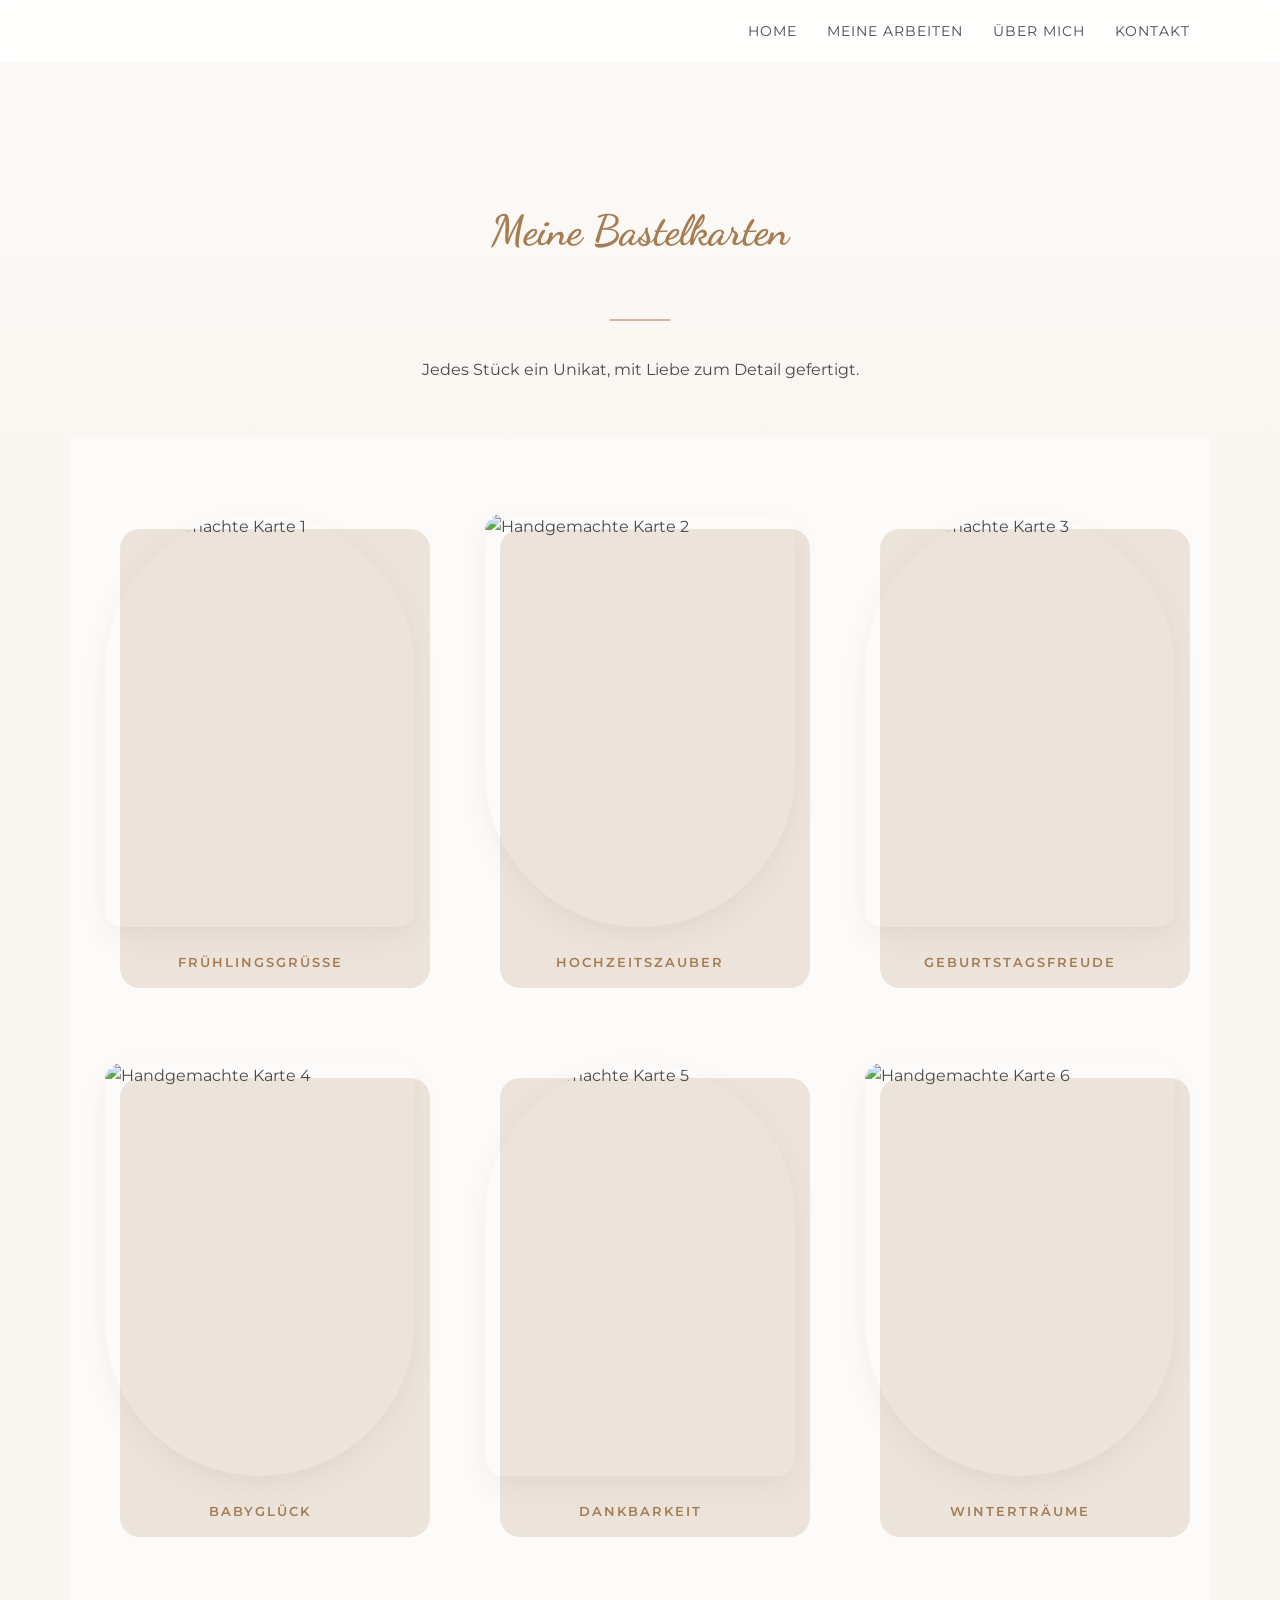
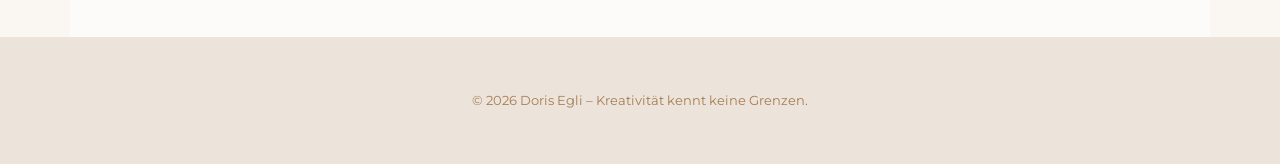
==== arbeit.html @ 58924a80 "Add files via upload" ====
<!DOCTYPE html>
<html lang="de">
<head>
    <meta charset="UTF-8">
    <meta name="viewport" content="width=device-width, initial-scale=1.0">
    <title>Meine Arbeiten – Doris Egli</title>
    <link rel="stylesheet" href="style.css">
</head>
<body class="page-work">

<nav>
    <div class="nav-container">
        <a href="index.html">Home</a>
        <a href="arbeit.html">Meine Arbeiten</a>
        <a href="uebermich.html">Über mich</a>
        <a href="kontakt.html">Kontakt</a>
    </div>
</nav>

<header class="work-header">
    <div class="work-header-content"> <h2>Meine Bastelkarten</h2>
        <div class="divider"></div>
        <p>Jedes Stück ein Unikat, mit Liebe zum Detail gefertigt.</p>
    </div>
</header>

<section class="gallery-section">
    <div class="gallery-grid">
        <div class="gallery-item arch-up">
            <img src="images/Kärtli7.jpg.jpeg" alt="Handgemachte Karte 1">
            <div class="caption">Frühlingsgrüsse</div>
        </div>
        <div class="gallery-item arch-down">
            <img src="images/Kärtli1.jpeg" alt="Handgemachte Karte 2">
            <div class="caption">Hochzeitszauber</div>
        </div>
        <div class="gallery-item">
            <img src="images/Kärtli3.jpg.jpeg" alt="Handgemachte Karte 3">
            <div class="caption">Geburtstagsfreude</div>
        </div>
        <div class="gallery-item arch-up">
            <img src="images/Kärtli5.jpg.jpeg" alt="Handgemachte Karte 4">
            <div class="caption">Babyglück</div>
        </div>
        <div class="gallery-item arch-down">
            <img src="images/Kärtli2.jpg.jpeg" alt="Handgemachte Karte 5">
            <div class="caption">Dankbarkeit</div>
        </div>
        <div class="gallery-item">
            <img src="images/Kärtli6.jpg.jpeg" alt="Handgemachte Karte 6">
            <div class="caption">Winterträume</div>
        </div>
    </div>
</section>

<footer>
    <p>&copy; 2026 Doris Egli – Kreativität kennt keine Grenzen.</p>
</footer>

</body>
</html>
---- style.css ----
@import url('https://fonts.googleapis.com/css2?family=Dancing+Script:wght@500;700&family=Montserrat:wght@300;400;600&display=swap');

:root {
    --bg-color: #faf7f2;
    --primary-color: #d8b4a0; /* Sanftes Terracotta/Beige */
    --accent-color: #a67c52;
    --text-color: #4a4a4a;
    --white: #ffffff;
}

body {
    font-family: 'Montserrat', sans-serif;
    margin: 0;
    background-color: var(--bg-color);
    color: var(--text-color);
    line-height: 1.6;
}

/* Navigation */
nav {
    background-color: rgba(255, 255, 255, 0.9);
    padding: 20px 0;
    position: sticky;
    top: 0;
    z-index: 1000;
    backdrop-filter: blur(5px);
}

/* Navigation Container anpassen */
.nav-container {
    max-width: 1100px;
    margin: 0 auto;
    display: flex;
    justify-content: flex-end; /* Schiebt die Links nach rechts */
    gap: 40px;
    padding: 0 20px; /* Ein wenig Abstand zum Rand */
}


nav a {
    text-decoration: none;
    color: var(--text-color);
    font-weight: 400;
    font-size: 14px;
    letter-spacing: 1px;
    text-transform: uppercase;
    transition: color 0.3s;
}

nav a:hover {
    color: var(--primary-color);
}

.hero {
    height: 80vh;
    /* Hier wird das Overlay und dein lokales Bild definiert */
    background: linear-gradient(rgba(0,0,0,0.2), rgba(0,0,0,0.2)), 
                url('images/Kärtli9.jpg.png') center/cover no-repeat;
    
    display: flex;
    justify-content: center;
    align-items: center;
    text-align: center;
    color: var(--white);
}

.hero-text h1 {
    font-family: 'Dancing Script', cursive;
    font-size: clamp(60px, 10vw, 100px);
    margin-bottom: 10px;
}

.divider {
    width: 60px;
    height: 2px;
    background: var(--white);
    margin: 20px auto;
    text-align: center;
}

/* Sections */
section {
    padding: 80px 20px;
    max-width: 1100px;
    margin: auto;
}

h2 {
    font-family: 'Dancing Script', cursive;
    font-size: 42px;
    color: var(--accent-color);
    text-align: center;
}

.intro-content {
    text-align: center;
    max-width: 700px;
    margin: 0 auto;
}

/* Highlights Grid */
.card-grid {
    display: grid;
    grid-template-columns: repeat(auto-fit, minmax(280px, 1fr));
    gap: 40px;
    margin-top: 50px;
}

.feature-card {
    text-align: center;
}

/* Der Bogen-Look aus dem Bild */
.image-placeholder.arch {
    width: 100%;
    aspect-ratio: 4/5;
    background-color: #eaddd3;
    border-radius: 150px 150px 20px 20px; /* Oben rund wie ein Bogen */
    display: flex;
    justify-content: center;
    align-items: center;
    overflow: hidden;
    margin-bottom: 20px;
    position: relative;
    transition: transform 0.4s ease;
}

.image-placeholder span {
    color: var(--accent-color);
    font-weight: 300;
    text-transform: uppercase;
    letter-spacing: 2px;
}

.feature-card:hover .image-placeholder {
    transform: translateY(-10px);
}

.feature-card h3 {
    font-size: 20px;
    margin-bottom: 10px;
    color: var(--accent-color);
}

/* Footer */
footer {
    padding: 40px;
    text-align: center;
    font-size: 13px;
    background-color: #ece4db;
    color: var(--accent-color);
}

/* Über mich Seite - Spezifisch */
.about-container {
    padding: 100px 20px;
}

.about-grid {
    display: grid;
    grid-template-columns: 1fr 1fr; /* Zwei gleich grosse Spalten */
    gap: 60px;
    align-items: center;
}

.about-image img {
    width: 100%;
    max-width: 450px;
    height: auto;
    border-radius: 200px 200px 20px 20px; /* Eleganter Bogen-Effekt */
    box-shadow: 20px 20px 0px var(--primary-color); /* Dekorative Fläche hinter dem Bild */
}

.about-text .subtitle {
    display: block;
    text-transform: uppercase;
    letter-spacing: 2px;
    font-size: 12px;
    color: var(--primary-color);
    margin-bottom: 10px;
}

.about-text h2 {
    text-align: left;
    margin-top: 0;
}

.about-text blockquote {
    font-family: 'Dancing Script', cursive;
    font-size: 24px;
    color: var(--accent-color);
    border-left: 3px solid var(--primary-color);
    padding-left: 20px;
    margin: 30px 0;
}

/* Responsiv für Mobilgeräte */
@media (max-width: 850px) {
    .about-grid {
        grid-template-columns: 1fr;
        text-align: center;
    }
    
    .about-image img {
        margin: 0 auto 40px;
        box-shadow: 10px 10px 0px var(--primary-color);
    }

    .about-text h2 {
        text-align: center;
    }

    .about-text blockquote {
        border-left: none;
        border-top: 1px solid var(--primary-color);
        border-bottom: 1px solid var(--primary-color);
        padding: 20px 0;
    }
}

/* Kontakt & Bestellung Spezifisch */
.contact-header {
    text-align: center;
    margin-bottom: 50px;
}

.contact-grid {
    display: grid;
    grid-template-columns: 1.5fr 1fr; /* Formular breiter als die Info-Box */
    gap: 50px;
    align-items: start;
}

.form-container {
    background: var(--white);
    padding: 40px;
    border-radius: 20px;
    box-shadow: 0 10px 30px rgba(0,0,0,0.03);
}

.input-group {
    margin-bottom: 20px;
}

label {
    display: block;
    font-size: 13px;
    text-transform: uppercase;
    letter-spacing: 1px;
    margin-bottom: 8px;
    color: var(--accent-color);
    font-weight: 600;
}

input, select, textarea {
    width: 100%;
    padding: 15px;
    border: 1px solid #eee;
    border-radius: 10px;
    background-color: #fcfcfc;
    font-family: 'Montserrat', sans-serif;
    font-size: 15px;
    transition: all 0.3s ease;
    box-sizing: border-box; /* Wichtig für die Breite */
}

input:focus, select:focus, textarea:focus {
    outline: none;
    border-color: var(--primary-color);
    background-color: var(--white);
    box-shadow: 0 0 0 4px rgba(216, 180, 160, 0.1);
}

.submit-btn {
    background-color: var(--primary-color);
    color: white;
    border: none;
    padding: 18px 30px;
    border-radius: 50px; /* Abgerundeter Button */
    cursor: pointer;
    font-family: 'Montserrat', sans-serif;
    font-weight: 600;
    text-transform: uppercase;
    letter-spacing: 2px;
    width: 100%;
    transition: background 0.3s, transform 0.2s;
    margin-top: 10px;
}

.submit-btn:hover {
    background-color: var(--accent-color);
    transform: translateY(-2px);
}

.contact-info .info-box {
    background-color: #eaddd3;
    padding: 40px;
    text-align: center;
    color: var(--accent-color);
}

.contact-info h3 {
    font-family: 'Dancing Script', cursive;
    font-size: 32px;
    margin-bottom: 20px;
}

/* Responsiv */
@media (max-width: 800px) {
    .contact-grid {
        grid-template-columns: 1fr;
    }
    
    .contact-info {
        order: -1; /* Info-Box erscheint am Handy zuerst */
    }
}

/* --- MEINE ARBEITEN (GALERIE) UPGRADE --- */

.gallery-section {
    padding: 60px 20px 100px;
    background-color: #fdfbf9; /* Ganz zarter Kontrast zum Body */
}

.gallery-grid {
    display: grid;
    grid-template-columns: repeat(auto-fit, minmax(320px, 1fr));
    gap: 60px 40px; /* Mehr Platz nach unten für die Beschriftung */
    align-items: end;
}

.gallery-item {
    position: relative;
    padding: 15px;
    background: transparent;
    transition: all 0.5s cubic-bezier(0.25, 1, 0.5, 1);
}

/* Der versetzte Hintergrund-Effekt (wie bei "Über mich") */
.gallery-item::before {
    content: "";
    position: absolute;
    top: 30px;
    left: 30px;
    right: 0;
    bottom: 0;
    background-color: #ece4db; /* Die sanfte Beige-Fläche */
    z-index: 0;
    border-radius: 20px;
    transition: transform 0.4s ease;
}

.gallery-item img {
    position: relative;
    z-index: 1;
    width: 100%;
    aspect-ratio: 3/4; /* Einheitliche Bildgrößen für einen ruhigen Look */
    object-fit: cover;
    display: block;
    box-shadow: 0 10px 30px rgba(0,0,0,0.05);
}

/* Abwechselnde Bogenformen für den künstlerischen Look */
.gallery-item:nth-child(odd) img {
    border-radius: 180px 180px 20px 20px; /* Bogen oben */
}

.gallery-item:nth-child(even) img {
    border-radius: 20px 20px 180px 180px; /* Bogen unten */
}

/* Animation beim Drüberfahren */
.gallery-item:hover {
    transform: translateY(-10px);
}

.gallery-item:hover::before {
    transform: translate(-10px, -10px);
    background-color: var(--primary-color); /* Farbe ändert sich beim Hover */
    opacity: 0.4;
}

.caption {
    position: relative;
    z-index: 2;
    margin-top: 25px;
    font-family: 'Montserrat', sans-serif;
    font-size: 13px;
    letter-spacing: 2px;
    text-transform: uppercase;
    color: var(--accent-color);
    text-align: center;
    font-weight: 600;
}

/* Der Titel-Bereich auf der Arbeiten-Seite */
.work-header {
    padding: 100px 20px 40px;
    background: linear-gradient(to bottom, #fcfaf8, var(--bg-color));
}

/* NAVIGATION RECHTSBÜNDIG */
.nav-container {
    max-width: 1100px;
    margin: 0 auto;
    display: flex;
    justify-content: flex-end; /* Schiebt alles nach rechts */
    gap: 30px;
    padding: 0 40px;
}

/* KONTAKT SEITE DESIGN */
.contact-section {
    padding: 100px 20px;
    max-width: 1100px;
    margin: auto;
}

.contact-grid {
    display: grid;
    grid-template-columns: 1.5fr 1fr; /* Formular breiter als die Info-Box */
    gap: 80px;
    align-items: center;
}

/* Formular Styling */
.form-wrapper h2 {
    text-align: left;
    margin-bottom: 10px;
}

.input-group {
    margin-bottom: 25px;
}

input, select, textarea {
    width: 100%;
    padding: 15px;
    border: 1px solid #e0e0e0;
    border-radius: 12px;
    background-color: #fff;
    font-family: 'Montserrat', sans-serif;
    transition: all 0.3s;
}

input:focus, textarea:focus {
    border-color: var(--primary-color);
    outline: none;
    box-shadow: 0 0 0 4px rgba(216, 180, 160, 0.1);
}

.submit-btn {
    background-color: var(--primary-color);
    color: white;
    padding: 18px 40px;
    border: none;
    border-radius: 50px;
    text-transform: uppercase;
    letter-spacing: 2px;
    font-weight: 600;
    cursor: pointer;
    transition: 0.3s;
}

.submit-btn:hover {
    background-color: var(--accent-color);
    transform: translateY(-3px);
}

/* Info-Box auf der rechten Seite */
.info-card {
    background-color: #ece4db;
    padding: 50px 30px;
    text-align: center;
    position: relative;
    border-radius: 200px 200px 20px 20px; /* Bogen-Look */
    box-shadow: 15px 15px 0px var(--primary-color); /* Versetzter Schatten */
}

.info-card h3 {
    font-family: 'Dancing Script', cursive;
    font-size: 32px;
    color: var(--accent-color);
}

hr {
    border: 0;
    border-top: 1px solid rgba(0,0,0,0.1);
    margin: 20px 0;
}

/* Mobil-Optimierung */
@media (max-width: 850px) {
    .contact-grid {
        grid-template-columns: 1fr;
    }
    .contact-sidebar {
        order: -1; /* Info-Box oben am Handy */
        margin-bottom: 50px;
    }
}

.work-header {
    text-align: center; /* Zentriert den Text (h2 und p) */
    padding: 100px 20px 40px;
}

.work-header-content {
    display: flex;
    flex-direction: column;
    align-items: center; /* Zentriert Elemente horizontal im Flex-Layout */
}

.divider {
    width: 60px;
    height: 2px;
    background: var(--primary-color); /* Oder deine gewünschte Farbe */
    margin: 20px auto; /* 'auto' sorgt dafür, dass die Linie mittig steht */
}
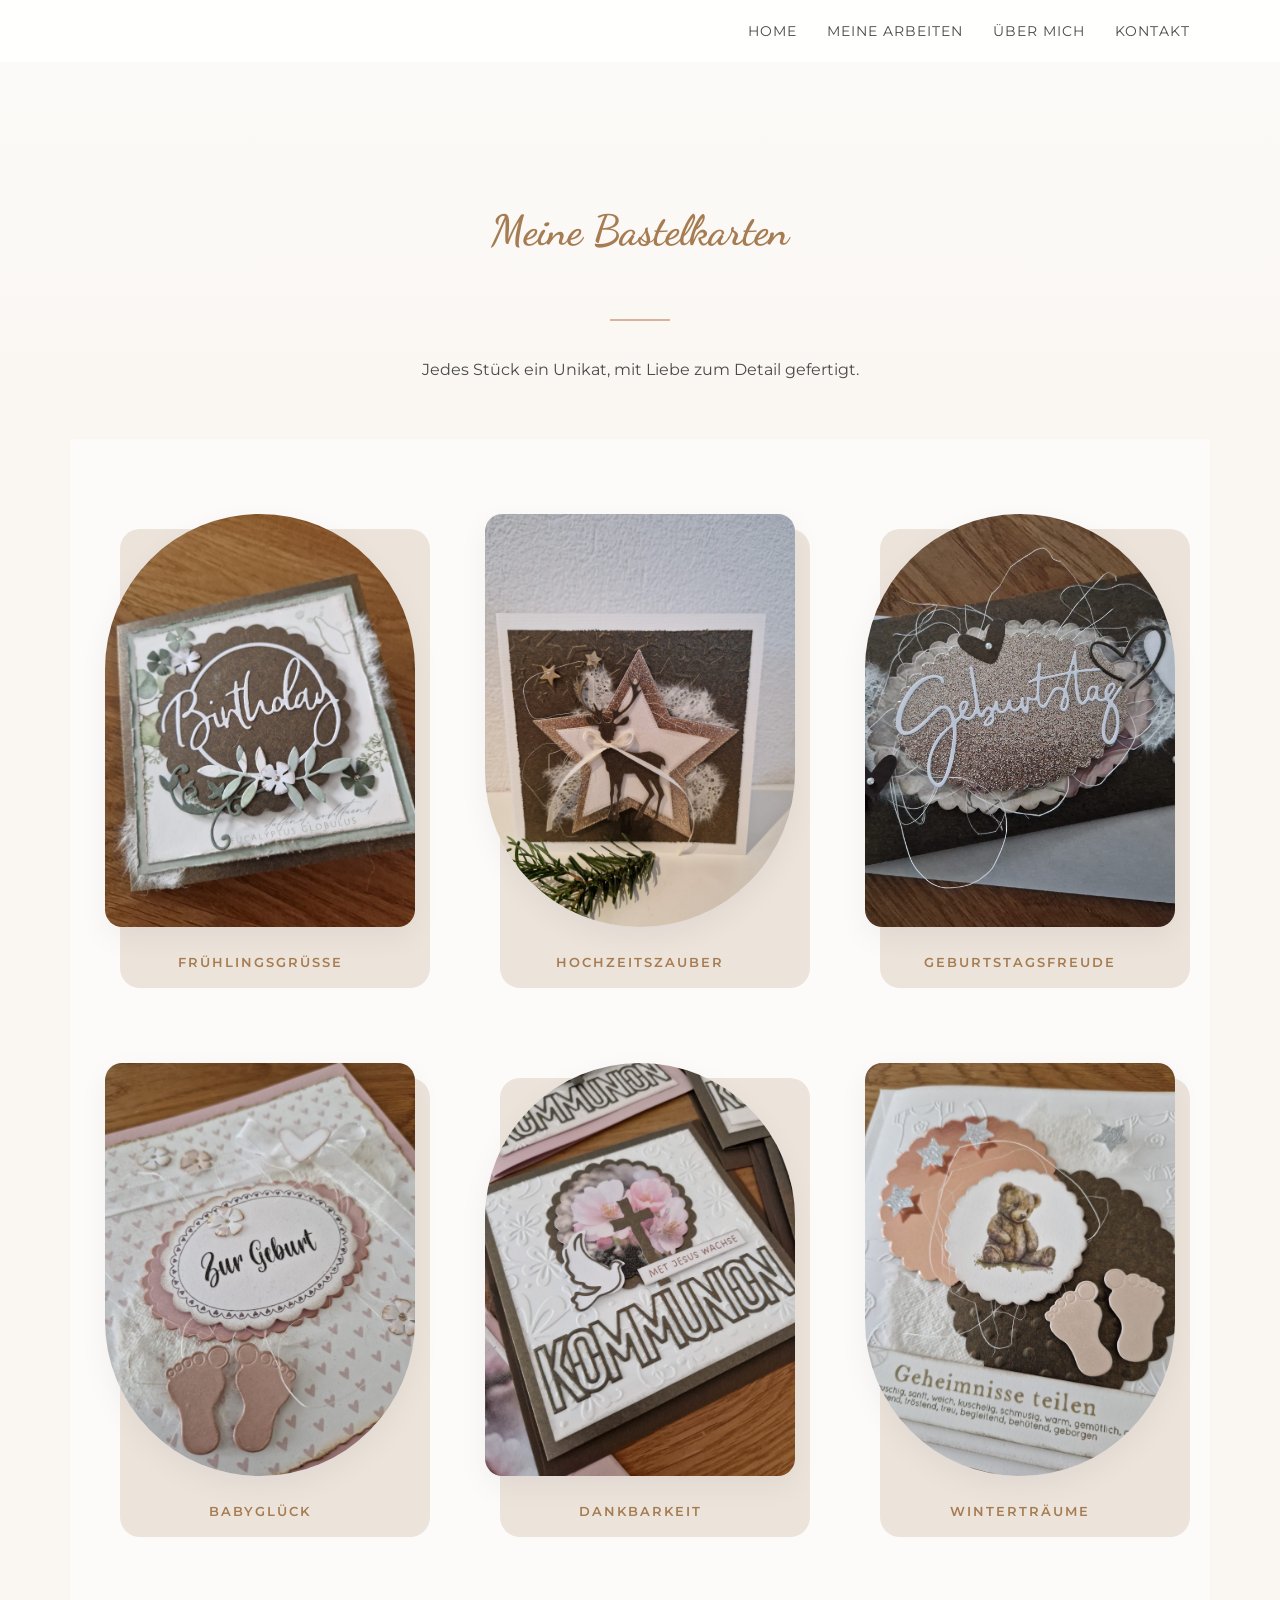
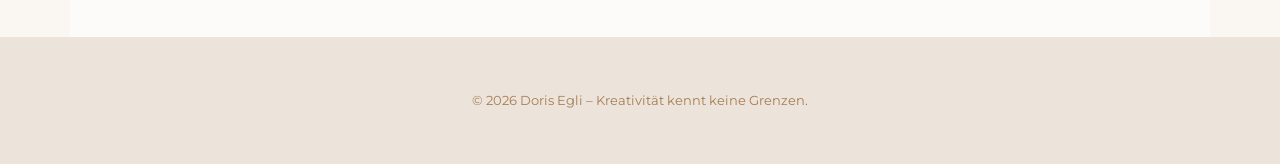
==== commit c859762a: "Update arbeit.html" ====
--- a/arbeit.html
+++ b/arbeit.html
@@ -27,27 +27,27 @@
 <section class="gallery-section">
     <div class="gallery-grid">
         <div class="gallery-item arch-up">
-            <img src="images/Kärtli7.jpg.jpeg" alt="Handgemachte Karte 1">
+            <img src="Kaertli7.jpeg" alt="Handgemachte Karte 1">
             <div class="caption">Frühlingsgrüsse</div>
         </div>
         <div class="gallery-item arch-down">
-            <img src="images/Kärtli1.jpeg" alt="Handgemachte Karte 2">
+            <img src="Kaertli1.jpeg" alt="Handgemachte Karte 2">
             <div class="caption">Hochzeitszauber</div>
         </div>
         <div class="gallery-item">
-            <img src="images/Kärtli3.jpg.jpeg" alt="Handgemachte Karte 3">
+            <img src="Kaertli3.jpeg" alt="Handgemachte Karte 3">
             <div class="caption">Geburtstagsfreude</div>
         </div>
         <div class="gallery-item arch-up">
-            <img src="images/Kärtli5.jpg.jpeg" alt="Handgemachte Karte 4">
+            <img src="Kaertli5.jpeg" alt="Handgemachte Karte 4">
             <div class="caption">Babyglück</div>
         </div>
         <div class="gallery-item arch-down">
-            <img src="images/Kärtli2.jpg.jpeg" alt="Handgemachte Karte 5">
+            <img src="Kaertli2.jpeg" alt="Handgemachte Karte 5">
             <div class="caption">Dankbarkeit</div>
         </div>
         <div class="gallery-item">
-            <img src="images/Kärtli6.jpg.jpeg" alt="Handgemachte Karte 6">
+            <img src="Kaertli6.jpeg" alt="Handgemachte Karte 6">
             <div class="caption">Winterträume</div>
         </div>
     </div>
@@ -58,4 +58,4 @@
 </footer>
 
 </body>
-</html>+</html>
--- a/style.css
+++ b/style.css
@@ -55,7 +55,7 @@
     height: 80vh;
     /* Hier wird das Overlay und dein lokales Bild definiert */
     background: linear-gradient(rgba(0,0,0,0.2), rgba(0,0,0,0.2)), 
-                url('images/Kärtli9.jpg.png') center/cover no-repeat;
+                url('Kaertli9.png') center/cover no-repeat;
     
     display: flex;
     justify-content: center;
